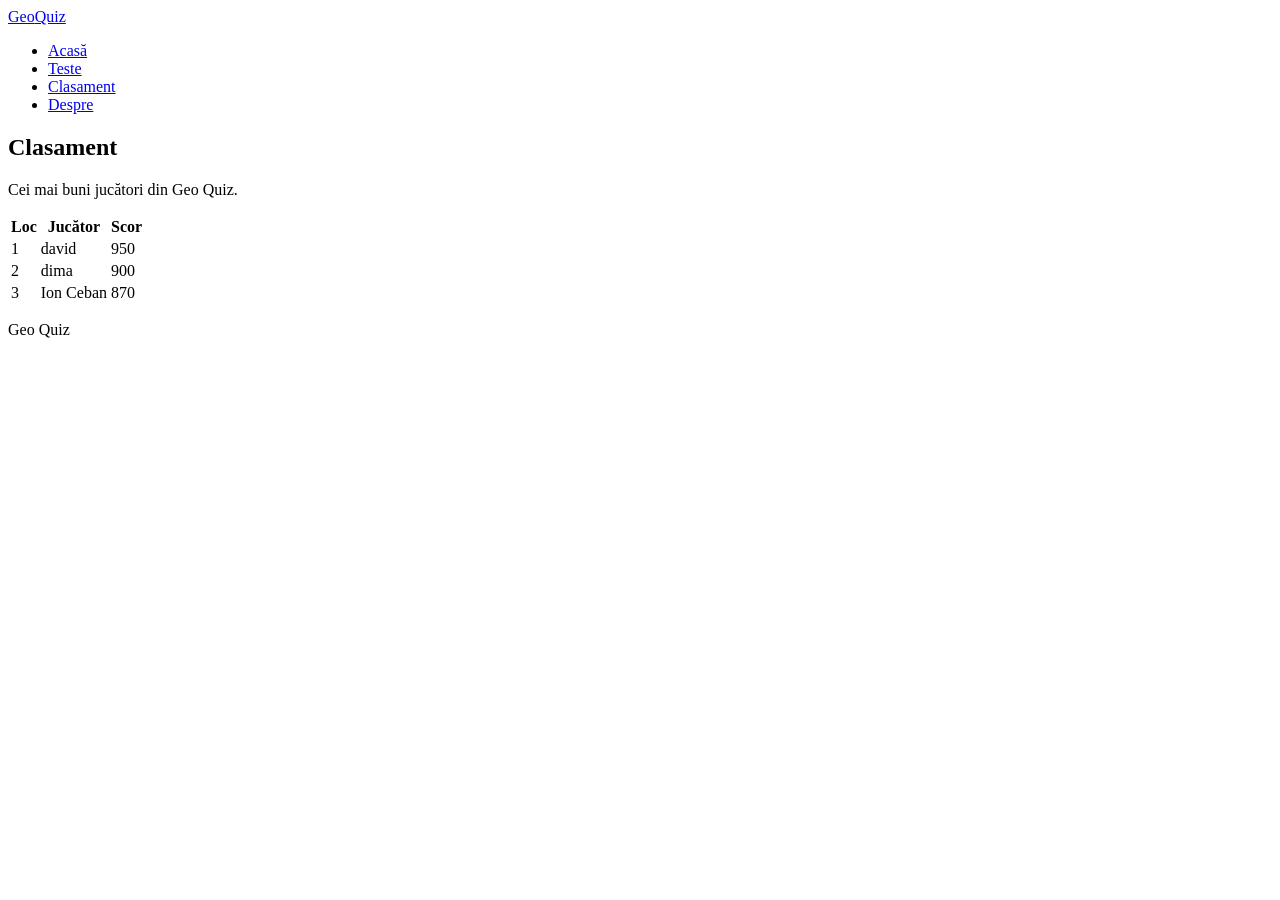
==== clasament.html @ 2a91add5 "Am aduagat noi fisiere la pagina principale, 4 noi fisiere" ====
<!DOCTYPE html>
<html lang="ro">
<head>
  <meta charset="utf-8">
  <meta name="viewport" content="width=device-width, initial-scale=1">
  <title>Clasament - Geo Quiz</title>
</head>
<body>

  <header>
    <a href="Main.html" class="logo"><span class="brand-geo">Geo</span><span class="brand-quiz">Quiz</span></a>
    <nav>
      <ul>
        <li><a href="Main.html">Acasă</a></li>
        <li><a href="teste.html">Teste</a></li>
        <li><a href="clasament.html">Clasament</a></li>
        <li><a href="despre.html">Despre</a></li>
      </ul>
    </nav>
  </header>

  <main>
    <section>
      <h1>Clasament</h1>
      <p>Cei mai buni jucători din Geo Quiz.</p>

      <table>
        <thead>
          <tr>
            <th>Loc</th>
            <th>Jucător</th>
            <th>Scor</th>
          </tr>
        </thead>
        <tbody>
          <tr><td>1</td><td>david</td><td>950</td></tr>
          <tr><td>2</td><td>dima</td><td>900</td></tr>
          <tr><td>3</td><td>Ion Ceban</td><td>870</td></tr>
        </tbody>
      </table>
    </section>
  </main>

  <footer>
    <p>Geo Quiz</p>
  </footer>

</body>
</html>
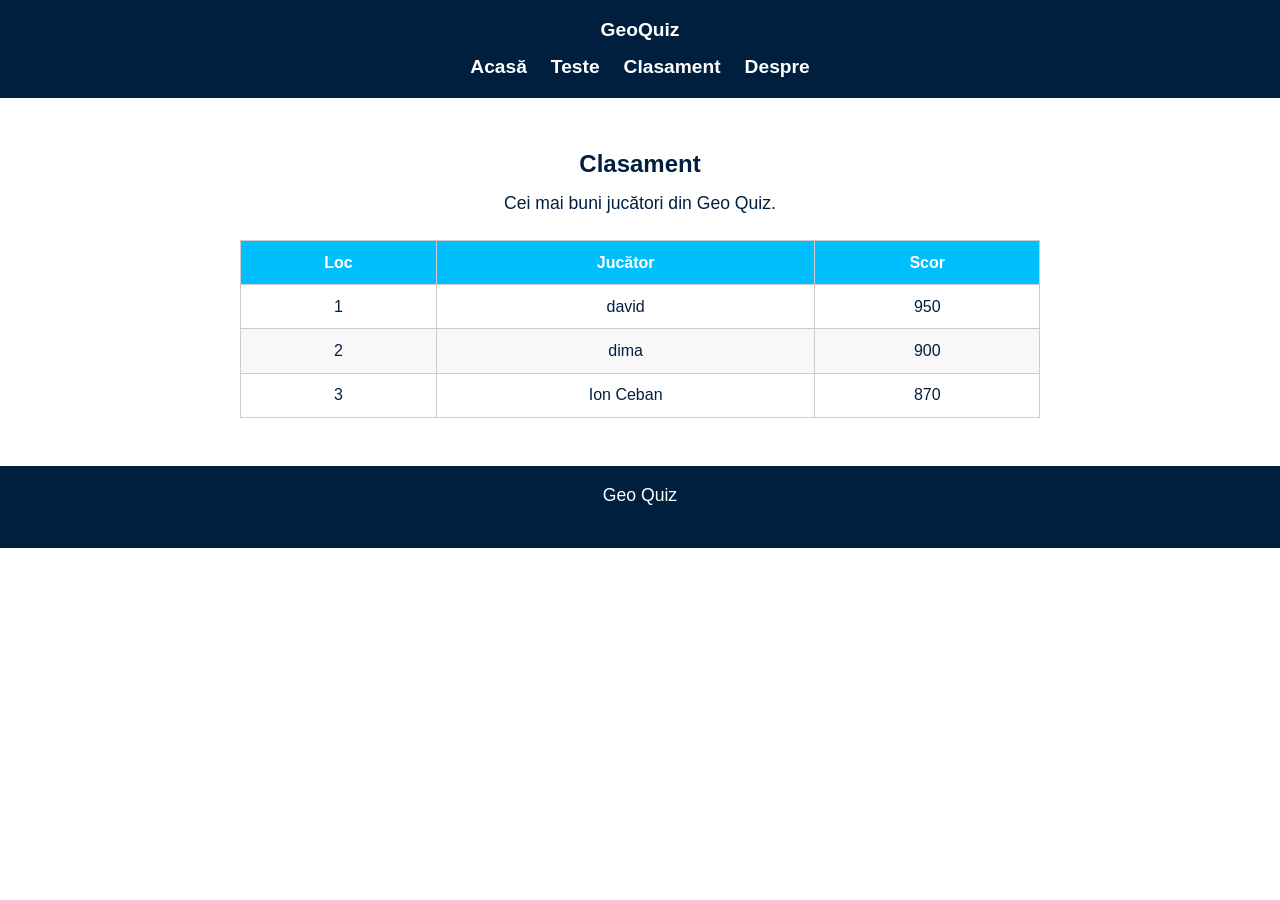
==== commit ddfb8375: "Laboratorul 2" ====
--- a/clasament.html
+++ b/clasament.html
@@ -3,6 +3,7 @@
 <head>
   <meta charset="utf-8">
   <meta name="viewport" content="width=device-width, initial-scale=1">
+  <link rel="stylesheet" href="/styles/clasament.css">
   <title>Clasament - Geo Quiz</title>
 </head>
 <body>
--- a/styles/clasament.css
+++ b/styles/clasament.css
@@ -0,0 +1,94 @@
+body, h1, h2, p, ul {
+  margin: 0;
+  padding: 0;
+}
+
+body {
+  font-family: Arial, sans-serif;
+  background-color: #ffffff;
+  color: #001f3f;
+  line-height: 1.5;
+}
+
+a {
+  color: #00bfff;
+  text-decoration: none;
+}
+
+a:hover {
+  color: #ff851b;
+}
+
+header {
+  background-color: #001f3f;
+  color: white;
+  text-align: center;
+  padding: 1rem 0;
+}
+
+header a {
+  color: white;
+  font-weight: bold;
+  font-size: 1.2rem;
+}
+
+nav ul {
+  list-style: none;
+  display: flex;
+  justify-content: center;
+  gap: 1.5rem;
+  margin-top: 0.5rem;
+}
+
+nav a:hover {
+  color: #00bfff;
+}
+
+main {
+  max-width: 800px;
+  margin: 2rem auto;
+  text-align: center;
+  padding: 1rem;
+}
+
+h1 {
+  color: #001f3f;
+  margin-bottom: 0.5rem;
+}
+
+p {
+  margin-bottom: 1.5rem;
+  font-size: 1.1rem;
+}
+
+table {
+  width: 100%;
+  border-collapse: collapse;
+  margin-top: 1rem;
+}
+
+th, td {
+  border: 1px solid #ccc;
+  padding: 0.6rem;
+}
+
+th {
+  background-color: #00bfff;
+  color: white;
+}
+
+tr:nth-child(even) {
+  background-color: #f8f8f8;
+}
+
+tr:hover {
+  background-color: #e8f4ff;
+}
+
+footer {
+  background-color: #001f3f;
+  color: white;
+  text-align: center;
+  padding: 1rem;
+  margin-top: 2rem;
+}
